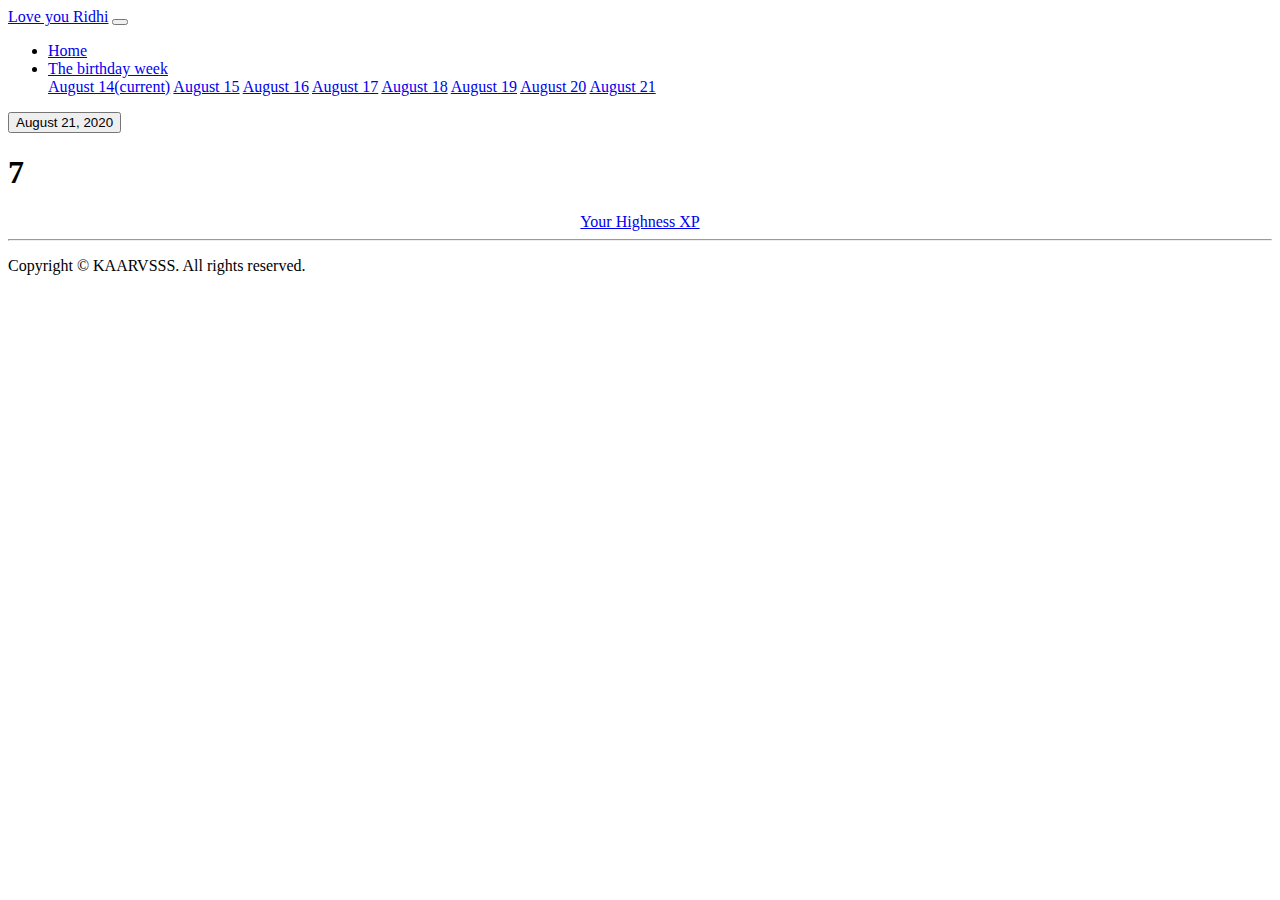
==== 41880ee3438c878762e9a1a0fec66bcc23dac767/14.html @ 79d9481c "Add files via upload" ====
<!DOCTYPE html>
<html lang="en">
  <head>
    <meta charset="utf-8">
    <meta http-equiv="X-UA-Compatible" content="IE=edge">
    <meta name="viewport" content="width=device-width, initial-scale=1">
    <title>Happy Birthday Ridhi!</title>
    <!-- Bootstrap -->
    <link href="css/bootstrap-4.3.1.css" rel="stylesheet">
  </head>
  <body>
    <nav class="navbar navbar-expand-lg navbar-dark bg-dark">
      <a class="navbar-brand" href="https://therundhati.github.io/ridhi/">Love you Ridhi</a>
      <button class="navbar-toggler" type="button" data-toggle="collapse" data-target="#navbarSupportedContent" aria-controls="navbarSupportedContent" aria-expanded="false" aria-label="Toggle navigation">
      <span class="navbar-toggler-icon"></span>
      </button>
      <div class="collapse navbar-collapse" id="navbarSupportedContent">
        <ul class="navbar-nav mr-auto">
          <li class="nav-item active">
            <a class="nav-link" href="https://therundhati.github.io/ridhi/">Home</a>
          </li>
          <li class="nav-item dropdown">
            <a class="nav-link dropdown-toggle" href="#" id="navbarDropdown" role="button" data-toggle="dropdown" aria-haspopup="true" aria-expanded="false">
            The birthday week
            </a>
            <div class="dropdown-menu" aria-labelledby="navbarDropdown">
              <a class="dropdown-item" href="https://therundhati.github.io/ridhi/14">August 14<span class="sr-only">(current)</span></a>
              <a class="dropdown-item" href="https://therundhati.github.io/ridhi/15">August 15</a>
			  <a class="dropdown-item" href="https://therundhati.github.io/ridhi/16">August 16</a>
			  <a class="dropdown-item" href="https://therundhati.github.io/ridhi/17">August 17</a>
			  <a class="dropdown-item" href="https://therundhati.github.io/ridhi/18">August 18</a>
			  <a class="dropdown-item" href="https://therundhati.github.io/ridhi/19">August 19</a>
			  <a class="dropdown-item" href="https://therundhati.github.io/ridhi/cs">August 20</a>
			  <a class="dropdown-item" href="https://therundhati.github.io/ridhi/cs">August 21</a>
			</div>
          </li>
        </ul>
        <form class="form-inline my-2 my-lg-0">
          <button class="btn btn-outline-success my-2 my-sm-0" type="">August 21, 2020</button>
        </form>
      </div>
    </nav>
    <section>
      <div class="jumbotron text-center mt-2">
        <div class="container">
          <div class="row">
            <div class="col-12">
              <h1>7</h1>
			<center>
	<object data="SMQ.pdf" type="application/pdf" title="SMQ" width="1200" height="720">
    	<a href="SMQ.pdf"> Your Highness XP </a>
	</object>
	  </center>
	  </center>
            </div>
          </div>
        </div>
      </div>
    </section>
    <hr>
    <footer class="text-center">
      <div class="container">
        <div class="row">
          <div class="col-12">
            <p>Copyright © KAARVSSS. All rights reserved.</p>
          </div>
        </div>
      </div>
    </footer>
    <!-- jQuery (necessary for Bootstrap's JavaScript plugins) -->
    <script src="js/jquery-3.3.1.min.js"></script>
    <!-- Include all compiled plugins (below), or include individual files as needed -->
    <script src="js/popper.min.js"></script>
    <script src="js/bootstrap-4.3.1.js"></script>
  </body>
</html>
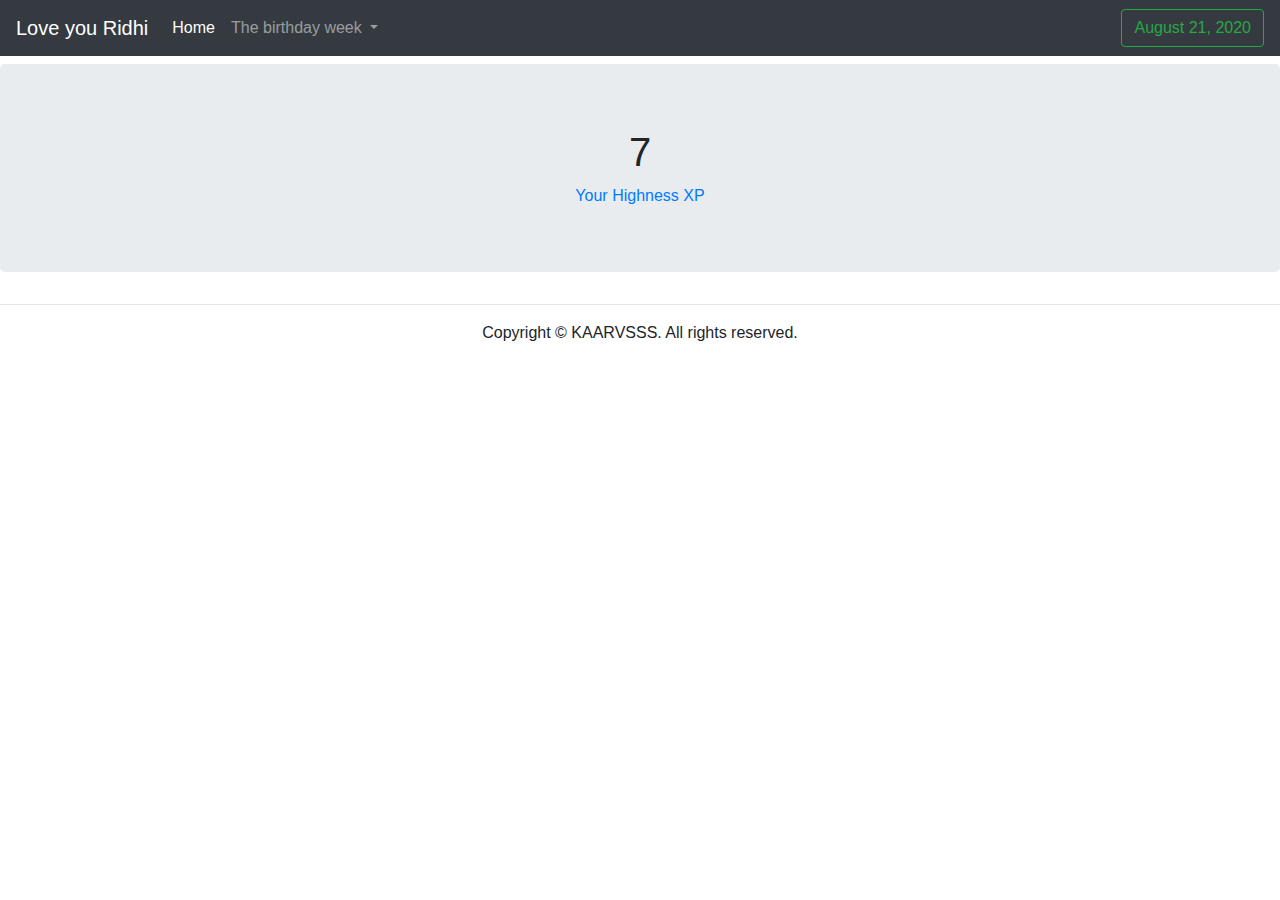
==== commit af18bea0: "Update 14.html" ====
--- a/41880ee3438c878762e9a1a0fec66bcc23dac767/14.html
+++ b/41880ee3438c878762e9a1a0fec66bcc23dac767/14.html
@@ -10,28 +10,28 @@
   </head>
   <body>
     <nav class="navbar navbar-expand-lg navbar-dark bg-dark">
-      <a class="navbar-brand" href="https://therundhati.github.io/ridhi/">Love you Ridhi</a>
+      <a class="navbar-brand" href="https://therundhati.github.io/ridhi2020/41880ee3438c878762e9a1a0fec66bcc23dac767/index.html">Love you Ridhi</a>
       <button class="navbar-toggler" type="button" data-toggle="collapse" data-target="#navbarSupportedContent" aria-controls="navbarSupportedContent" aria-expanded="false" aria-label="Toggle navigation">
       <span class="navbar-toggler-icon"></span>
       </button>
       <div class="collapse navbar-collapse" id="navbarSupportedContent">
         <ul class="navbar-nav mr-auto">
           <li class="nav-item active">
-            <a class="nav-link" href="https://therundhati.github.io/ridhi/">Home</a>
+            <a class="nav-link" href="https://therundhati.github.io/ridhi2020/41880ee3438c878762e9a1a0fec66bcc23dac767/index.html">Home</a>
           </li>
           <li class="nav-item dropdown">
-            <a class="nav-link dropdown-toggle" href="#" id="navbarDropdown" role="button" data-toggle="dropdown" aria-haspopup="true" aria-expanded="false">
-            The birthday week
+            <a class="nav-link dropdown-toggle" href="https://therundhati.github.io/ridhi/" id="navbarDropdown" role="button" data-toggle="dropdown" aria-haspopup="true" aria-expanded="false">
+            The birthday week<span class="sr-only">(current)</span>
             </a>
             <div class="dropdown-menu" aria-labelledby="navbarDropdown">
-              <a class="dropdown-item" href="https://therundhati.github.io/ridhi/14">August 14<span class="sr-only">(current)</span></a>
-              <a class="dropdown-item" href="https://therundhati.github.io/ridhi/15">August 15</a>
-			  <a class="dropdown-item" href="https://therundhati.github.io/ridhi/16">August 16</a>
-			  <a class="dropdown-item" href="https://therundhati.github.io/ridhi/17">August 17</a>
-			  <a class="dropdown-item" href="https://therundhati.github.io/ridhi/18">August 18</a>
-			  <a class="dropdown-item" href="https://therundhati.github.io/ridhi/19">August 19</a>
-			  <a class="dropdown-item" href="https://therundhati.github.io/ridhi/cs">August 20</a>
-			  <a class="dropdown-item" href="https://therundhati.github.io/ridhi/cs">August 21</a>
+              <a class="dropdown-item" href="https://therundhati.github.io/ridhi2020/41880ee3438c878762e9a1a0fec66bcc23dac767/14">August 14</a>
+              <a class="dropdown-item" href="https://therundhati.github.io/ridhi2020/41880ee3438c878762e9a1a0fec66bcc23dac767/15">August 15</a>
+	      <a class="dropdown-item" href="https://therundhati.github.io/ridhi2020/41880ee3438c878762e9a1a0fec66bcc23dac767/16">August 16</a>
+			  <a class="dropdown-item" href="https://therundhati.github.io/ridhi2020/41880ee3438c878762e9a1a0fec66bcc23dac767/17">August 17</a>
+			  <a class="dropdown-item" href="https://therundhati.github.io/ridhi2020/41880ee3438c878762e9a1a0fec66bcc23dac767/18">August 18</a>
+			  <a class="dropdown-item" href="https://therundhati.github.io/ridhi2020/41880ee3438c878762e9a1a0fec66bcc23dac767/19">August 19</a>
+			  <a class="dropdown-item" href="https://therundhati.github.io/ridhi2020/41880ee3438c878762e9a1a0fec66bcc23dac767/cs">August 20</a>
+			  <a class="dropdown-item" href="https://therundhati.github.io/ridhi2020/41880ee3438c878762e9a1a0fec66bcc23dac767/cs">August 21</a>
 			</div>
           </li>
         </ul>
